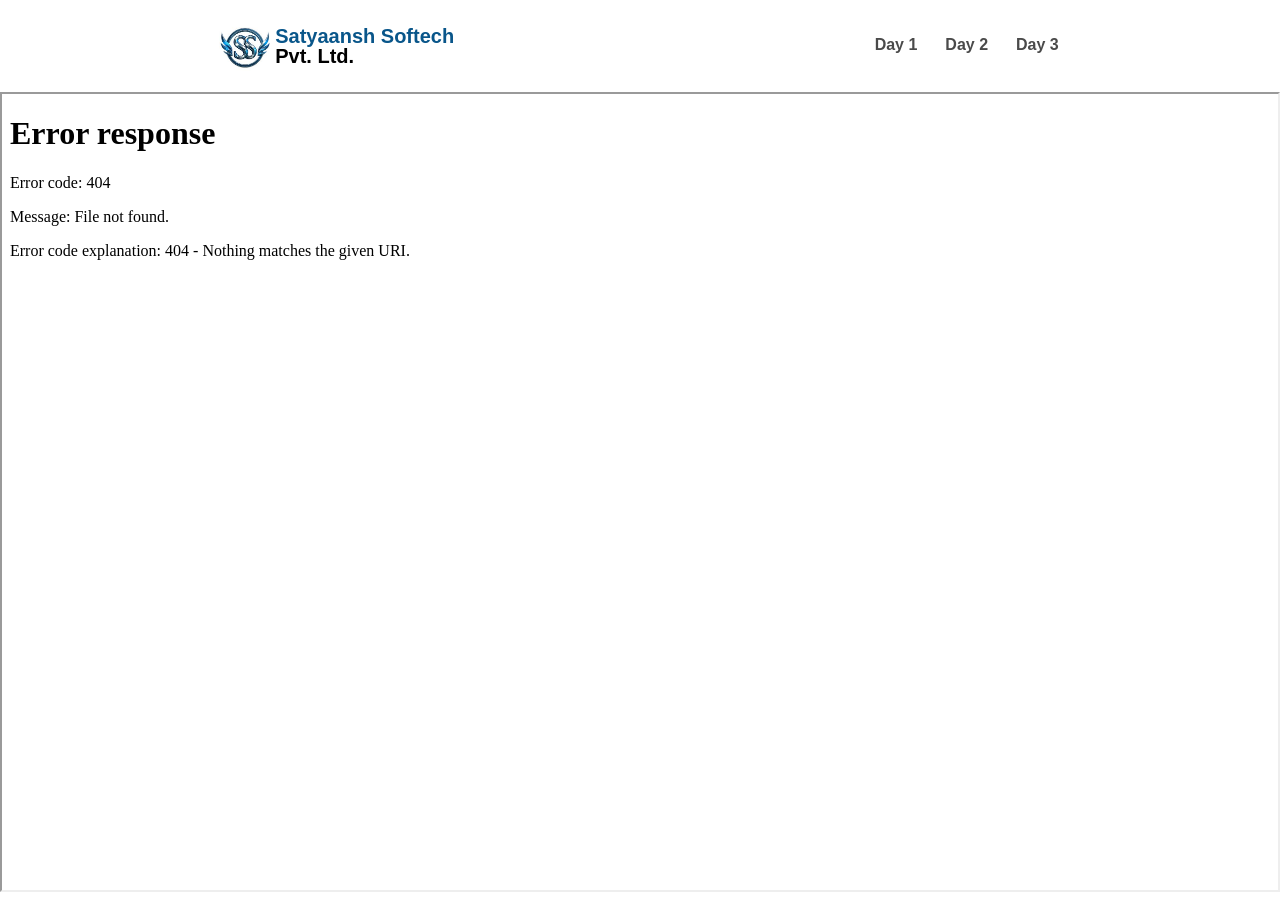
==== day4/index.html @ 7f8a50c0 "first" ====
<!doctype html>
<html lang="en">

<head>
    <meta charset="UTF-8" />
    <meta name="viewport" content="width=device-width, initial-scale=1.0" />
    <title>SSPL | Arya P.G.</title>
    <link rel="stylesheet" href="style.css" />
</head>

<body>
    <div class="container">
        <!-- Navbar -->
        <div class="navbar">
            <!-- logo -->
            <div class="logo">
                <img src="img.jpg" alt="logo" />
                <div class="companyName">
                    <span>Satyaansh Softech</span>
                    Pvt. Ltd.
                </div>
            </div>

            <!-- Menu-Items -->
            <ul class="daysLink">
                <li onclick="loadPage('day1/index.html')">Day 1</li>
                <li onclick="loadPage('day2/index.html')">Day 2</li>
                <li onclick="loadPage('day3/index.html')">Day 3</li>
            </ul>

            <!-- right button -->
            <button class="hamburger">
                <img src="hmburger.png" alt="menu" />
            </button>
        </div>

        <!-- Days -->
        <iframe id="dayFrame" src="day1/index.html" width="100%" height="800">
        </iframe>
    </div>
    <script>
        const hamburger = document.querySelector(".hamburger");
        const daysLink = document.querySelector(".daysLink");

        hamburger.addEventListener("click", () => {
            daysLink.classList.toggle("active");
        });

        function loadPage(page) {
            let frame = document.getElementById("dayFrame")
            frame.src = page;
        }
    </script>
</body>

</html>
---- day4/style.css ----
* {
    margin: 0;
    padding: 0;
    box-sizing: border-box;
    font-family: "Source Sans 3", sans-serif;
}

/* Navbar */

.navbar {
    display: flex;
    justify-content: space-around;
    align-items: center;
    padding: 10px;
}

.logo {
    display: flex;
    align-items: center;
    gap: 5px;
    font-size: 20px;
}

.logo img {
    height: 72px;
}

.logo .companyName {
    display: flex;
    flex-direction: column;
    font-weight: bolder;
    line-height: 1em;
}

.logo .companyName span {
    color: #09568a;
}

/* Days */

.daysLink {
    display: flex;
    align-items: center;
    list-style: none;
    gap: 24px;
    font-weight: 600;
}

.daysLink li {
    color: #4a4a4a;
    padding: 2px;
    border-bottom: 2px solid transparent;
    border-radius: 3px;
    transition: all;
    animation-duration: 200ms;
}

.daysLink li:hover {
    border-color: #09568a;
    color: #09568a;
}

/* Button */
.hamburger {
    background: #000;
    color: white;
    border-radius: 3px;
    border: none;
    padding: 8px;
    padding-bottom: 4px;
}

.hamburger img {
    height: 20px;
}

.hamburger:hover {
    background: #000000da;
}

.hamburger {
    display: none;
}

/* Responsive */
@media screen and (max-width: 646px) {
    .daysLink {
        display: none;
    }

    .active {
        display: flex;
        flex-direction: column;
        background-color: #f6f3f3;
        width: 120px;
        position: absolute;
        top: 70px;
        right: 0;
        gap: 10px;
        padding: 10px;
    }

    .hamburger {
        display: block;
    }
}
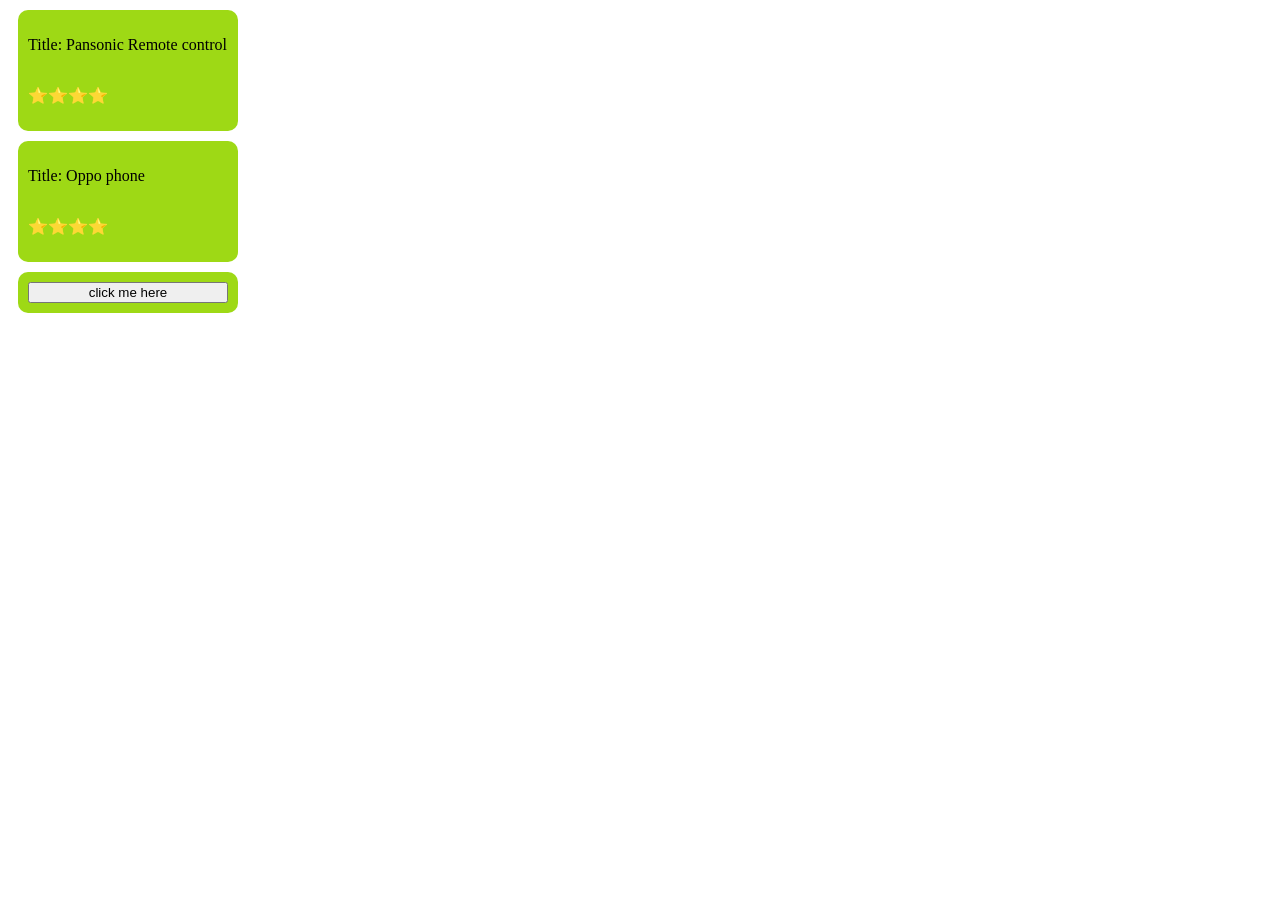
==== commit d7b6753d: "first repo" ====
--- a/day4/index.html
+++ b/day4/index.html
@@ -4,53 +4,28 @@
 <head>
     <meta charset="UTF-8" />
     <meta name="viewport" content="width=device-width, initial-scale=1.0" />
-    <title>SSPL | Arya P.G.</title>
+    <title>Document</title>
     <link rel="stylesheet" href="style.css" />
 </head>
 
 <body>
     <div class="container">
-        <!-- Navbar -->
-        <div class="navbar">
-            <!-- logo -->
-            <div class="logo">
-                <img src="img.jpg" alt="logo" />
-                <div class="companyName">
-                    <span>Satyaansh Softech</span>
-                    Pvt. Ltd.
-                </div>
-            </div>
-
-            <!-- Menu-Items -->
-            <ul class="daysLink">
-                <li onclick="loadPage('day1/index.html')">Day 1</li>
-                <li onclick="loadPage('day2/index.html')">Day 2</li>
-                <li onclick="loadPage('day3/index.html')">Day 3</li>
-            </ul>
-
-            <!-- right button -->
-            <button class="hamburger">
-                <img src="hmburger.png" alt="menu" />
-            </button>
+        <div class="card">
+            <p class="title">Title: Pansonic Remote control</p>
+            <p class="rating">⭐⭐⭐⭐</p>
         </div>
 
-        <!-- Days -->
-        <iframe id="dayFrame" src="day1/index.html" width="100%" height="800">
-        </iframe>
+        <div class="card">
+            <p class="title">Title: Oppo phone</p>
+            <p class="rating">⭐⭐⭐⭐</p>
+        </div>
+
+        <div class="card">
+            <button class="btn">click me here</button>
+        </div>
     </div>
-    <script>
-        const hamburger = document.querySelector(".hamburger");
-        const daysLink = document.querySelector(".daysLink");
 
-        hamburger.addEventListener("click", () => {
-            daysLink.classList.toggle("active");
-        });
-
-        function loadPage(page) {
-            let frame = document.getElementById("dayFrame")
-            frame.src = page;
-        }
-    </script>
+    <script src="script.js"></script>
 </body>
 
 </html>
--- a/day4/style.css
+++ b/day4/style.css
@@ -1,108 +1,16 @@
-
-
-* {
-    margin: 0;
-    padding: 0;
-    box-sizing: border-box;
-    font-family: "Source Sans 3", sans-serif;
+style code down here .container {
+    display: flex;
+    flex-direction: row;
+    flex-wrap: wrap;
 }
 
-/* Navbar */
-
-.navbar {
-    display: flex;
-    justify-content: space-around;
-    align-items: center;
-    padding: 10px;
-}
-
-.logo {
-    display: flex;
-    align-items: center;
-    gap: 5px;
-    font-size: 20px;
-}
-
-.logo img {
-    height: 72px;
-}
-
-.logo .companyName {
+.card {
+    background-color: rgb(158, 217, 21);
     display: flex;
     flex-direction: column;
-    font-weight: bolder;
-    line-height: 1em;
-}
-
-.logo .companyName span {
-    color: #09568a;
-}
-
-/* Days */
-
-.daysLink {
-    display: flex;
-    align-items: center;
-    list-style: none;
-    gap: 24px;
-    font-weight: 600;
-}
-
-.daysLink li {
-    color: #4a4a4a;
-    padding: 2px;
-    border-bottom: 2px solid transparent;
-    border-radius: 3px;
-    transition: all;
-    animation-duration: 200ms;
-}
-
-.daysLink li:hover {
-    border-color: #09568a;
-    color: #09568a;
-}
-
-/* Button */
-.hamburger {
-    background: #000;
-    color: white;
-    border-radius: 3px;
-    border: none;
-    padding: 8px;
-    padding-bottom: 4px;
-}
-
-.hamburger img {
-    height: 20px;
-}
-
-.hamburger:hover {
-    background: #000000da;
-}
-
-.hamburger {
-    display: none;
-}
-
-/* Responsive */
-@media screen and (max-width: 646px) {
-    .daysLink {
-        display: none;
-    }
-
-    .active {
-        display: flex;
-        flex-direction: column;
-        background-color: #f6f3f3;
-        width: 120px;
-        position: absolute;
-        top: 70px;
-        right: 0;
-        gap: 10px;
-        padding: 10px;
-    }
-
-    .hamburger {
-        display: block;
-    }
+    justify-content: center;
+    width: 200px;
+    padding: 10px;
+    margin: 10px;
+    border-radius: 10px;
 }
